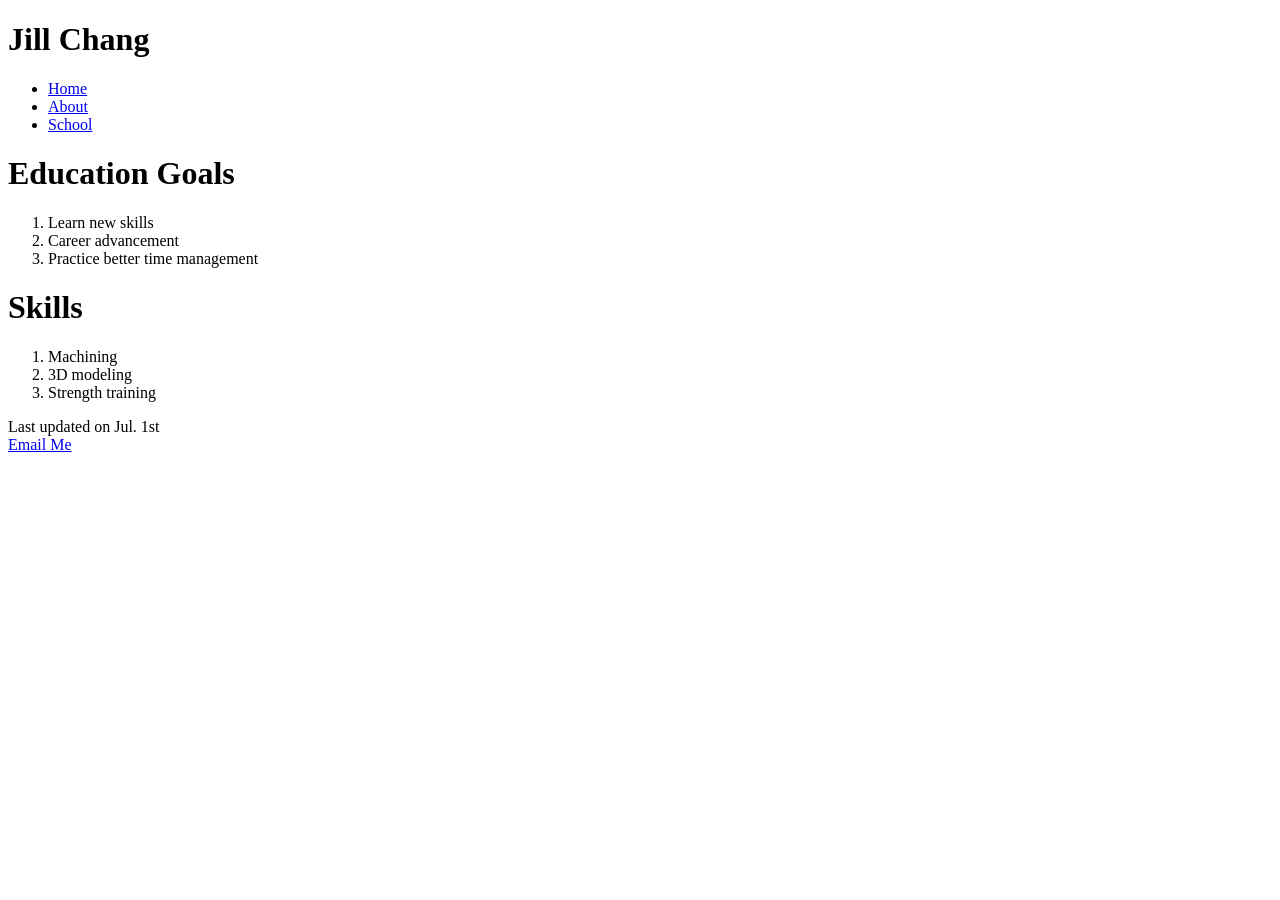
==== about.html @ e59854e1 "Add files via upload Project 1-2" ====
<!DOCTYPE html>
<html lang="en">
    <head>
        <meta charset="UTF-8" />
        <title>Jill Chang</title>
    </head>
    <body>
        <h1>Jill Chang</h1>
        <nav>
        <ul>
            <li><a href="index.html">Home</a></li>
            <li><a href="about.html">About</a></li>
            <li><a href="#">School</a></li>
        </ul>
        </nav>
        
        <h1>Education Goals</h1>
        <ol>
            <li>Learn new skills</li>
            <li>Career advancement</li>
            <li>Practice better time management</li>
        </ol>
        
        <h1>Skills</h1>
        <ol>
            <li>Machining</li>
            <li>3D modeling</li>
            <li>Strength training</li>
        </ol>
        
        <footer> Last updated on Jul. 1st <br> <a href="mailto:jchan0150@student.cerritos.edu">Email Me</a> </footer>
    </body>
</html>
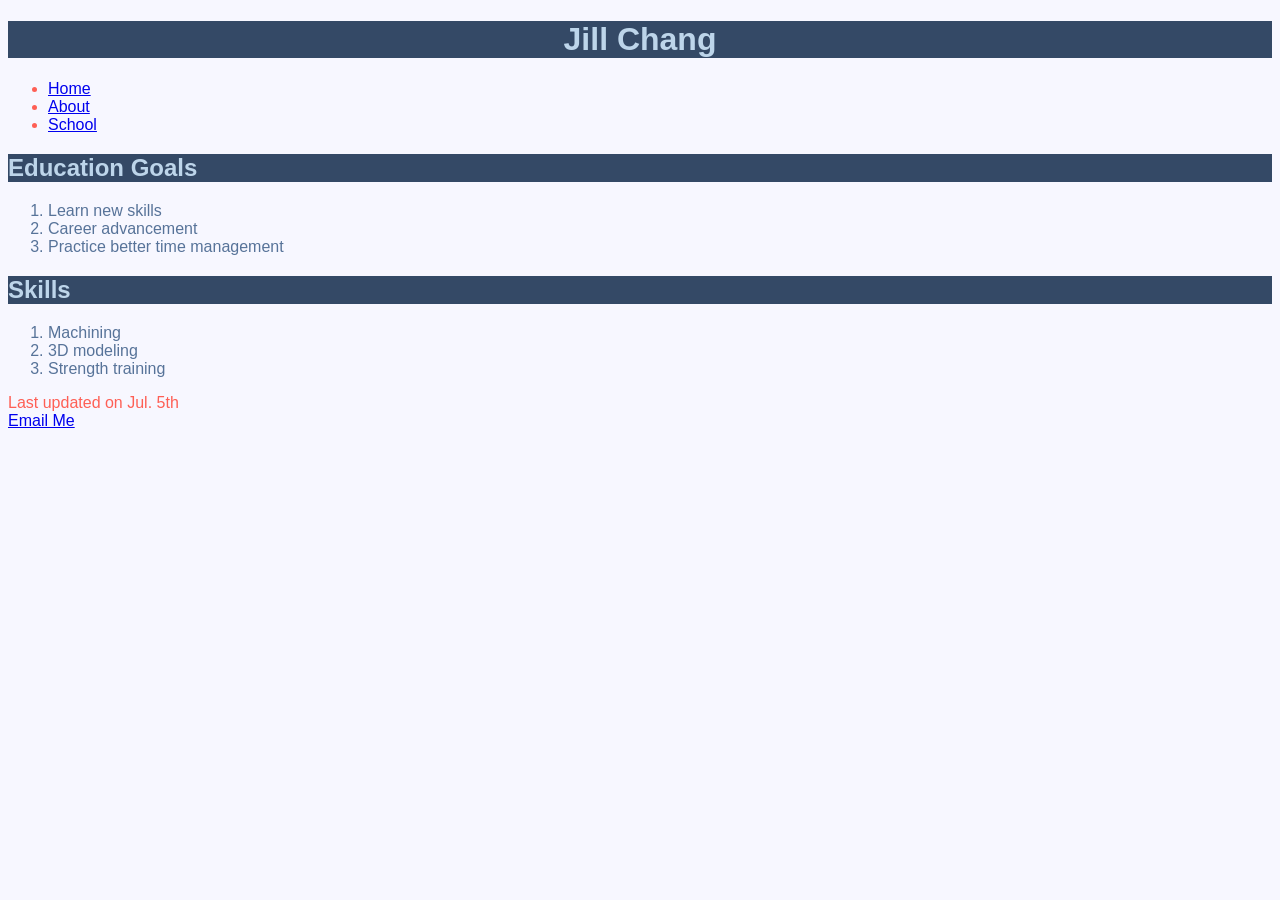
==== commit b340839b: "Project 1-3" ====
--- a/about.html
+++ b/about.html
@@ -1,11 +1,16 @@
 <!DOCTYPE html>
 <html lang="en">
     <head>
-        <meta charset="UTF-8" />
+        <meta charset="UTF-8">
+        <link href="main.css" rel="stylesheet">
         <title>Jill Chang</title>
     </head>
+    
     <body>
-        <h1>Jill Chang</h1>
+        <header>
+            <h1>Jill Chang</h1>
+        </header>
+        
         <nav>
         <ul>
             <li><a href="index.html">Home</a></li>
@@ -14,20 +19,24 @@
         </ul>
         </nav>
         
-        <h1>Education Goals</h1>
+        <section>
+        <h2>Education Goals</h2>
         <ol>
             <li>Learn new skills</li>
             <li>Career advancement</li>
             <li>Practice better time management</li>
         </ol>
+        </section>
         
-        <h1>Skills</h1>
+        <section>
+        <h2>Skills</h2>
         <ol>
             <li>Machining</li>
             <li>3D modeling</li>
             <li>Strength training</li>
         </ol>
+        </section>
         
-        <footer> Last updated on Jul. 1st <br> <a href="mailto:jchan0150@student.cerritos.edu">Email Me</a> </footer>
+        <footer> Last updated on Jul. 5th <br> <a href="mailto:jchan0150@student.cerritos.edu">Email Me</a> </footer>
     </body>
 </html>
--- a/main.css
+++ b/main.css
@@ -0,0 +1,33 @@
+html {
+    background-color: #F7F7FF;
+
+}
+
+body {
+    color: #495867;
+    background-color: #F7F7FF;
+    font-family: Arial, Helvetica, sans-serif;
+}
+
+header {
+    text-align: center;
+
+}
+
+h1, h2 {
+    color: #BDD5EA;
+    background-color: #344966;
+}
+
+nav > ul {
+    color: #FE5F55;
+}
+
+section {
+    color: #577399;
+}
+
+
+footer {
+    color: #FE5F55;
+}
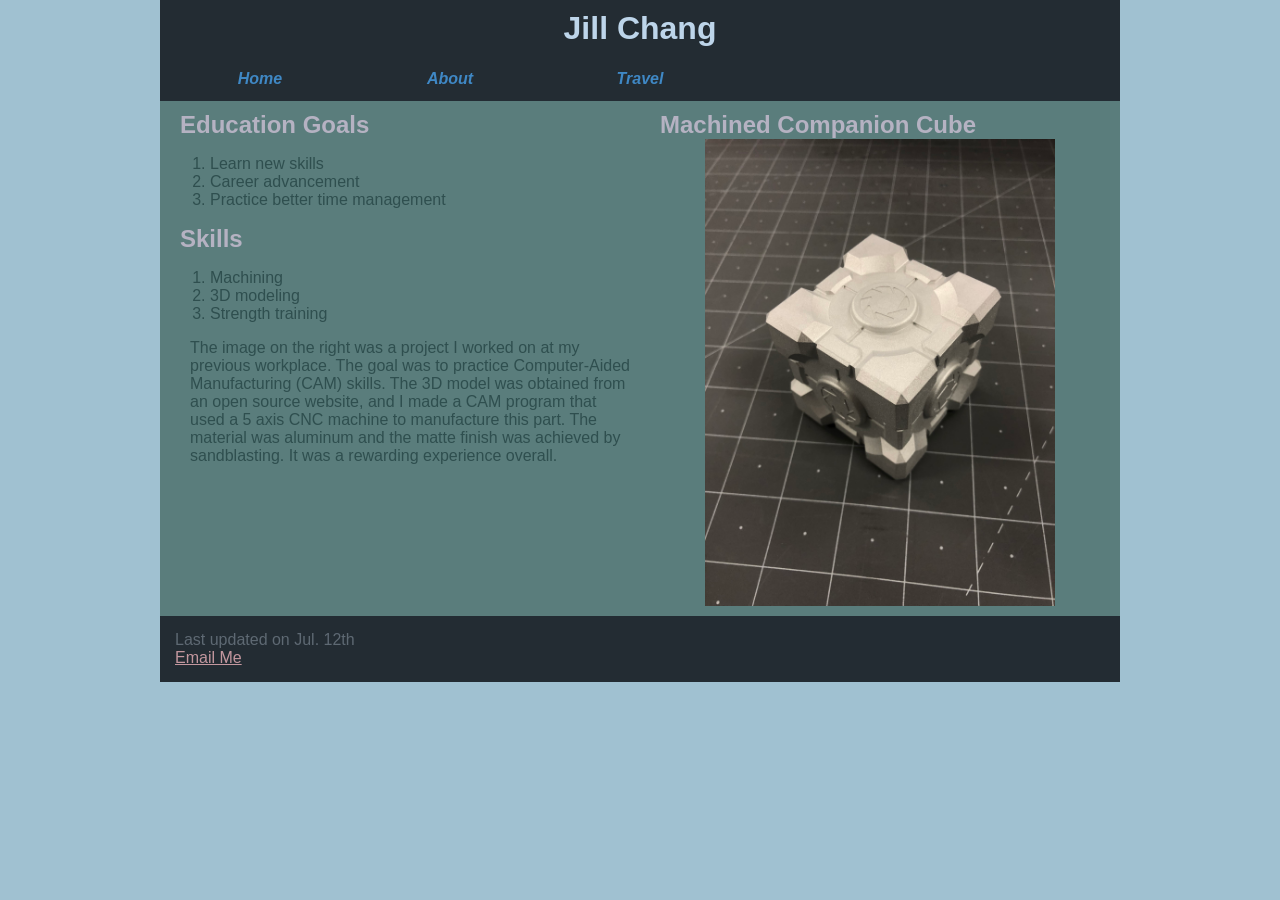
==== commit 677ea90c: "Project 1-4" ====
--- a/about.html
+++ b/about.html
@@ -5,38 +5,55 @@
         <link href="main.css" rel="stylesheet">
         <title>Jill Chang</title>
     </head>
-    
+ 
     <body>
-        <header>
-            <h1>Jill Chang</h1>
-        </header>
+     
+     <header>
+       <h1>Jill Chang</h1>
+      
+      <nav class="horizontalnavigation">
+       <ul>
+        <li><a href="index.html">Home</a></li>
+        <li><a href="about.html">About</a></li>
+        <li><a href="travel.html">Travel</a></li>
+       </ul>
+      </nav>
+     </header>
+     
+    <section id="leftColumn">
+     <h2>Education Goals</h2>
+     <ol>
+        <li>Learn new skills</li>
+        <li>Career advancement</li>
+        <li>Practice better time management</li>
+     </ol>
+     
         
-        <nav>
-        <ul>
-            <li><a href="index.html">Home</a></li>
-            <li><a href="about.html">About</a></li>
-            <li><a href="#">School</a></li>
-        </ul>
-        </nav>
+     <h2>Skills</h2>
+     <ol>
+        <li>Machining</li>
+        <li>3D modeling</li>
+        <li>Strength training</li>
+     </ol>
         
-        <section>
-        <h2>Education Goals</h2>
-        <ol>
-            <li>Learn new skills</li>
-            <li>Career advancement</li>
-            <li>Practice better time management</li>
-        </ol>
-        </section>
-        
-        <section>
-        <h2>Skills</h2>
-        <ol>
-            <li>Machining</li>
-            <li>3D modeling</li>
-            <li>Strength training</li>
-        </ol>
-        </section>
-        
-        <footer> Last updated on Jul. 5th <br> <a href="mailto:jchan0150@student.cerritos.edu">Email Me</a> </footer>
+     <p>
+     The image on the right was a project I worked on at my previous
+     workplace. The goal was to practice Computer-Aided Manufacturing (CAM)
+     skills. The 3D model was obtained from an open source website, and I made a CAM program that used a 5 axis CNC machine 
+     to manufacture this part. The material was aluminum and the matte finish was achieved by sandblasting. It was a rewarding experience overall.
+     
+     </p>
+    </section>
+     
+    <section id="rightColumn">
+     <h2>Machined Companion Cube</h2>
+     <img src="cube.jpg" alt="machined and sandblasted companion cube" width="350" height="467">
+    </section>
+     
+     <footer> 
+      Last updated on Jul. 12th <br>
+      <a href="mailto:jchan0150@student.cerritos.edu">Email Me</a> 
+     </footer>
+     
     </body>
 </html>
--- a/main.css
+++ b/main.css
@@ -1,33 +1,117 @@
+@charset "utf-8";
+
 html {
-    background-color: #F7F7FF;
-
+    background-color: #A0C1D1;
 }
 
 body {
+    margin-top: 0;
+    margin-left: auto;
+    margin-right: auto;
+    width: 95%;
+    max-width: 960px;
+    min-width: 640px;
     color: #495867;
-    background-color: #F7F7FF;
     font-family: Arial, Helvetica, sans-serif;
+}
+
+ul {
+    list-style-type: none;
+    margin: 0;
+    padding: 0;
+}
+
+a {
+    color:#C3979F;
+}
+
+a:hover {
+    color: #145C9E;
 }
 
 header {
     text-align: center;
-
 }
 
-h1, h2 {
-    color: #BDD5EA;
-    background-color: #344966;
+header h1 {
+    margin: 0;
+    padding: 10px;
 }
 
-nav > ul {
-    color: #FE5F55;
+h1 {
+    margin: 0;
+    margin-left: 10px;
+    color: #BDD5EA;
+    background-color: #232C33;
 }
 
-section {
-    color: #577399;
+h2 {
+    margin: 0;
+    margin-left: 10px;
+    color: #B5B2C2;
+    background-color: #5A7D7C;
+}
+
+nav.horizontalnavigation {
+    margin: 0;
+    background-color: #232C33;
+    font-size: 16px;
+    font-style: italic;
+    font-weight: bolder;
+    padding: 5px;
+}
+
+/*Prevent container from collapsing*/
+nav.horizontalnavigation::after {
+    clear: both;
+    content: "";
+    display: table;
+}
+
+nav.horizontalnavigation li {
+    display: block;
+    float: left;
+    width: 20%;
+}
+
+nav.horizontalnavigation li a {
+    color: #3F88C5;
+    text-align: center;
+    display: block;
+    padding: 8px 16px;
+    text-decoration: none;
+}
+
+nav.horizontalnavigation li a:hover {
+    color: #E090A5;
+}
+
+#leftColumn, #rightColumn {
+    padding: 10px;
+    color: #2F4F4F;
+    width: 50%;
+    background-color: #5A7D7C;
+    display: table-cell;
+    vertical-align: top;
+}
+
+#leftColumn p {
+    margin-left: 20px;
+}
+
+#leftColumn img, #rightColumn img {
+    display: block;
+    margin: auto;
+}
+
+#rightColumn p {
+    margin-left: 20px;
 }
 
 
 footer {
-    color: #FE5F55;
+    clear: left;
+    color: #5E6973;
+    padding: 15px;
+    background-color: #232C33
 }
